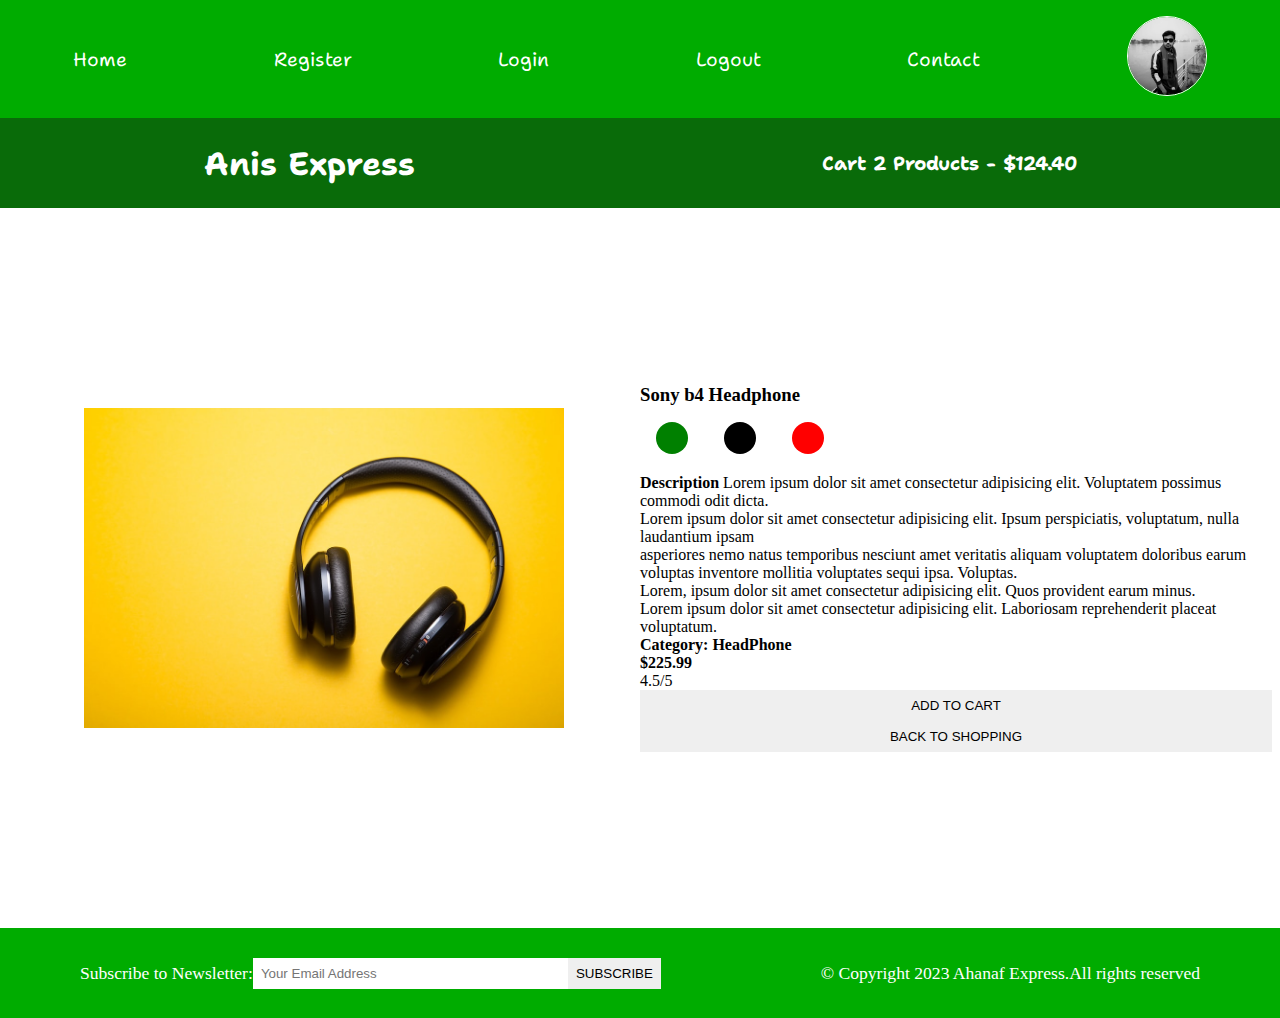
==== product.html @ aa180c7c "added html css files for the project" ====
<!DOCTYPE html>
<html lang="en">

<head>
    <meta charset="UTF-8">
    <meta http-equiv="X-UA-Compatible" content="IE=edge">
    <meta name="viewport" content="width=device-width, initial-scale=1.0">
    <meta name="description" content="this is an ecommerce project for making anis express">
    <title>Ecommerce Project </title>
    <link rel="stylesheet" href="style.css">

    <!-- font awesome cdn  -->
    <link rel="stylesheet" href="https://cdnjs.cloudflare.com/ajax/libs/font-awesome/6.3.0/css/all.min.css"
        integrity="sha512-SzlrxWUlpfuzQ+pcUCosxcglQRNAq/DZjVsC0lE40xsADsfeQoEypE+enwcOiGjk/bSuGGKHEyjSoQ1zVisanQ=="
        crossorigin="anonymous" referrerpolicy="no-referrer" />


    <!-- google font link -->
    <link rel="preconnect" href="https://fonts.googleapis.com">
<link rel="preconnect" href="https://fonts.gstatic.com" crossorigin>
<link href="https://fonts.googleapis.com/css2?family=Shantell+Sans&display=swap" rel="stylesheet">
</head>

<body>
    <!-- navbar start here -->
    <nav>
        <ul class="nav_upper flex_space_around">
            <li class="nav_list">
                <a href="index.html" class="nav_link">Home</a>
            </li>
    
            <li class="nav_list">
                <a href="register.html" class="nav_link">Register</a>
            </li>
    
            <li class="nav_list">
                <a href="login.html" class="nav_link">Login</a>
            </li>
    
            <li class="nav_list">
                <a href="index.html" class="nav_link">Logout</a>
            </li>
    
            <li class="nav_list">
                <a href="contact.html" class="nav_link">Contact</a>
            </li>
    
            <li class="nav_list">
                <a href="profile.html" class="nav_link">
                    <img class="profile_icon" src="images/profile.jpg" alt="profile image">
                </a>
            </li>
        </ul>

<ul class="nav_lower flex_space_around">
    <li class="nav_list">
        <a href="index.html" class="nav_link nav_brand">Anis Express</a>
    </li>
    <li class="nav_list">
        <a href="index.html" class="nav_link">
            <span>
                <i class="fa-solid fa-cart-shopping"></i>
            </span>
            Cart 2 Products - $124.40
        </a>
    </li>
</ul>

    </nav>
    <!-- navbar end here -->
    <!-- product start -->
    <main class="flex_center product_flex">

        <div class="main_content product_content">
            <section class="product_details flex_center">
                <div class="product_left flex_center">
                    <img src="images/product1.jfif" alt="" class="product_left_img">
                </div>
                <div class="product_right">
                    <h3 class="product_name">
                        Sony b4 Headphone
                    </h3>

                    <p>
                        <span class="dot green"></span>
                        <span class="dot black"></span>
                        <span class="dot red"></span>
                    </p>

                    <p class="product_desc">

                        <strong>Description</strong>
                        Lorem ipsum dolor sit amet consectetur adipisicing elit. Voluptatem possimus commodi odit
                        dicta.

                        <p>Lorem ipsum dolor sit amet consectetur adipisicing elit. Ipsum perspiciatis, voluptatum, nulla laudantium ipsam 
                            <br>asperiores nemo natus temporibus nesciunt amet veritatis aliquam voluptatem doloribus earum voluptas inventore mollitia voluptates sequi ipsa. Voluptas.</p>

                        <p>Lorem, ipsum dolor sit amet consectetur adipisicing elit. Quos provident earum minus.</p>

                        <p>Lorem ipsum dolor sit amet consectetur adipisicing elit. Laboriosam reprehenderit placeat voluptatum.</p>
                    </p>

                    <h4 class="product_category">
                        Category: HeadPhone
                    </h4>
                    <h4 class="product_price">
                        $225.99
                    </h4>
                    <p class="product_rating">
                        4.5/5
                    </p>

                    <button class="btn product_button">
                        Add to cart
                    </button>

                    <button class="btn product_button">
                        Back To Shopping
                    </button>
                </div>
            </section>
        </div>
        
    </main>
    <!-- product end -->

    <!-- footer start -->
    <footer class="footer flex_space_around">
        <div class="flex_space_around">
            <label for="subscribe">Subscribe to Newsletter:</label>
            <input type="email" name="subscribe" id="subscribe"
            class="footer_input"
            placeholder="Your Email Address">

            <button class="btn btn_subscribe">
                Subscribe
            </button>
        
        </div>

        <div>
            <p>&copy; Copyright 2023 Ahanaf Express.All rights reserved  </p>
        </div>
    </footer>
    <!-- footer end  -->
</body>

</html>
---- style.css ----
/* reset code starts from here */
:root{
    --primary-color:rgb(0, 172, 0);
    --secondary-color:rgb(9, 107, 9);
    --padding:0.5rem;
    --transition:all 0.3s;
    --border-radius:0.7rem;
    --box-shadow:0.1rem 0.2rem 0.8rem rgb(226, 226, 226);
}
*{
    box-sizing: border-box;
    list-style-type: none;
    margin: 0;
    padding: 0;
    outline: none;
    text-decoration: none;
    
}

html{
    scroll-behavior: smooth;
}

.flex_space_around{
    display: flex;
    justify-content: space-around;
    align-items: center;
}

img{
    width: 100%;
    height: auto ;
}

.btn{
    border: none;
    padding: var(--padding);
    cursor: pointer;
    text-transform: uppercase;
    transition: var(--transition);
}

.btn:hover{
    background-color: var(--secondary-color);
}

.flex_center{
    display: flex;
    justify-content: center;
    align-items: center;
}

.card{
    box-shadow: var(--box-shadow);
    border-radius: var(--border-radius);
    transition: var(--transition);
    padding: var(--padding);
}

.card:hover{
    box-shadow: 0.1rem 0.2rem 0.8rem rgb(177, 177, 177);
}

.dot{
    height: 2rem;
    width: 2rem;
    border-radius: 50%;
    display: inline-block;
    margin: 1rem;
}

.red{
    background-color: red;
}

.green{
    background-color: green;
}

.black{
    background-color: black;
}
/* reset code ends from here */

/* navbar starts from here */
nav{
    font-family: 'Shantell Sans', cursive;
    font-size: 1.2rem;
    position: sticky;
    top: 0;
    left: 0;
    z-index: 100;
}

.profile_icon{
    height: 5rem;
    width: 5rem;
    border-radius: 50%;
    border: 1px solid white;
    filter: saturate(0);
    transition: var(--transition);
}

.profile_icon:hover{
    filter: saturate(1);
    transform: scale(1.1);

}

.nav_upper{
    min-height: 10vh;
    background-color: var(--primary-color);
    padding: 1rem 0;

}

.nav_list{
    transition: var(--transition);
    
}

.nav_list:hover{
    text-decoration: overline;
    color: black;
}

.nav_link{
    color: white;
    transition: var(--transition);
}

.nav_link:hover{
    color: rgb(0, 0, 0);
    
}


/* nav lower */

.nav_lower{
    min-height: 10vh;
    background-color: var(--secondary-color);
    font-weight: bolder;
}

.nav_brand{
    font-size: 2rem;
}
/* navbar ends from here */

/* header start */
.header{
    padding: 4rem 0;
    height: 80vh;
    background: url(images/bc.jpg) no-repeat center;
    background-attachment: fixed;
    background-size: cover;
}

.banner{
    width: 100%;
    height: 100%;
    flex-direction: column;

}

.banner_title{
    font-size: 5rem;
    color: yellow;
    padding: 1rem;
    border-radius: var(--border-radius);
}

.features{
    width: 100%;
}

.feature{
    background-color: rgb(0, 122, 27);
    color: white;
    border-radius: var(--border-radius);
    padding: 1rem;
    width: 15rem;
    display: flex;
    flex-direction: column;
    gap: 1rem;
}

.feature i{
    font-size: 3rem;
}
/* header end */

/* main start */
main{
    padding: 4rem 0;
    min-height: 80vh;
}

.side_bar{
    flex: 1;
    padding: var(--padding);
    display: flex;
    flex-direction: column;
    justify-content: center;
    gap: 1rem;
    align-self: flex-start;
}

.main_content{
    flex: 3;
    padding: var(--padding);
}

.actions_sort select{
    padding: var(--padding);
}

.action_search input{
    padding: var(--padding);
    width: 15rem;
}

.action_search button{
    margin-left: -0.3rem;
    border: 1px solid;
    padding: 0.55rem;
}

/* product start */
.products{
    display: grid;
    grid-template-columns: repeat(3, minmax(0 , 1fr));
    gap: 2rem;
    padding: 2rem 0;
    
}

.product{
    position: relative;
}

.badge{
    position: absolute;
    top: 0;
    left: 0;
    background-color: green;
    color: white;
    padding: 4px 8px;
    border-radius: var(--border-radius);
    z-index: 10;
}

.card_img{
     width: 100%;
     height: 15rem;
     filter: saturate(0);
     transition: var(--transition);
}

.card_img:hover{
    
    filter: saturate(1);
}

.product_body{
    padding: var(--padding) ;
    display: flex;
    flex-direction: column;
    gap: 0.5rem;

}

.learn_more{
    color: green;
}

/* pagination st */

.pagination{
    display: flex;
    justify-content: center;
    align-items: center;
}

.pagination_btn{
    border-width: 1px 1px 1px 0;
    border-style: solid;
}

.pagination_btn:first-child{
    border-width: 1px;
    border-style: solid;
}

/* pagination end */


/* products details start */

.product_left{
    flex: 1;
}

.product_right{
    flex: 1;
    display: flex;
    flex-direction: column;
}

.product_left_img{
    height: 20rem;
    width: 30rem;
}
/* products details end */

/* main end */

/* footer start */
.footer{
    padding: 1rem 0;
    background-color: var(--primary-color);
    min-height: 10vh;
    color: white;
    font-size: 1.1rem;
}

.btn_subscribe{
    margin-left: -5px;
}

.footer_input{
    border: none;
    padding: var(--padding);
    width: 20rem;
}
/* footer end */

/* responsive */

@media (max-width: 992px){
.flex_space_around  {
    flex-direction: column;
    gap: 1rem;
    padding: 1rem 0;
}

.header{
    height: 100vh;
}

.products{
    grid-template-columns: repeat(2,minmax(0,1fr));
}

.product_details{
    flex-direction: column;
    gap: 1rem;
    padding: 1rem 0;
    
}

.product_right{
    justify-content: center;
    align-items: center;
    text-align: justify;
}

}

@media (max-width: 768px){
    .products{
        grid-template-columns: repeat(1,minmax(0,1fr));
    }
    .flex_center{
        flex-direction: column;
        gap: 1rem;
        padding: 1rem 0;
    }
    
    }


@media (max-width: 600px){
    
}

/* responsive end */
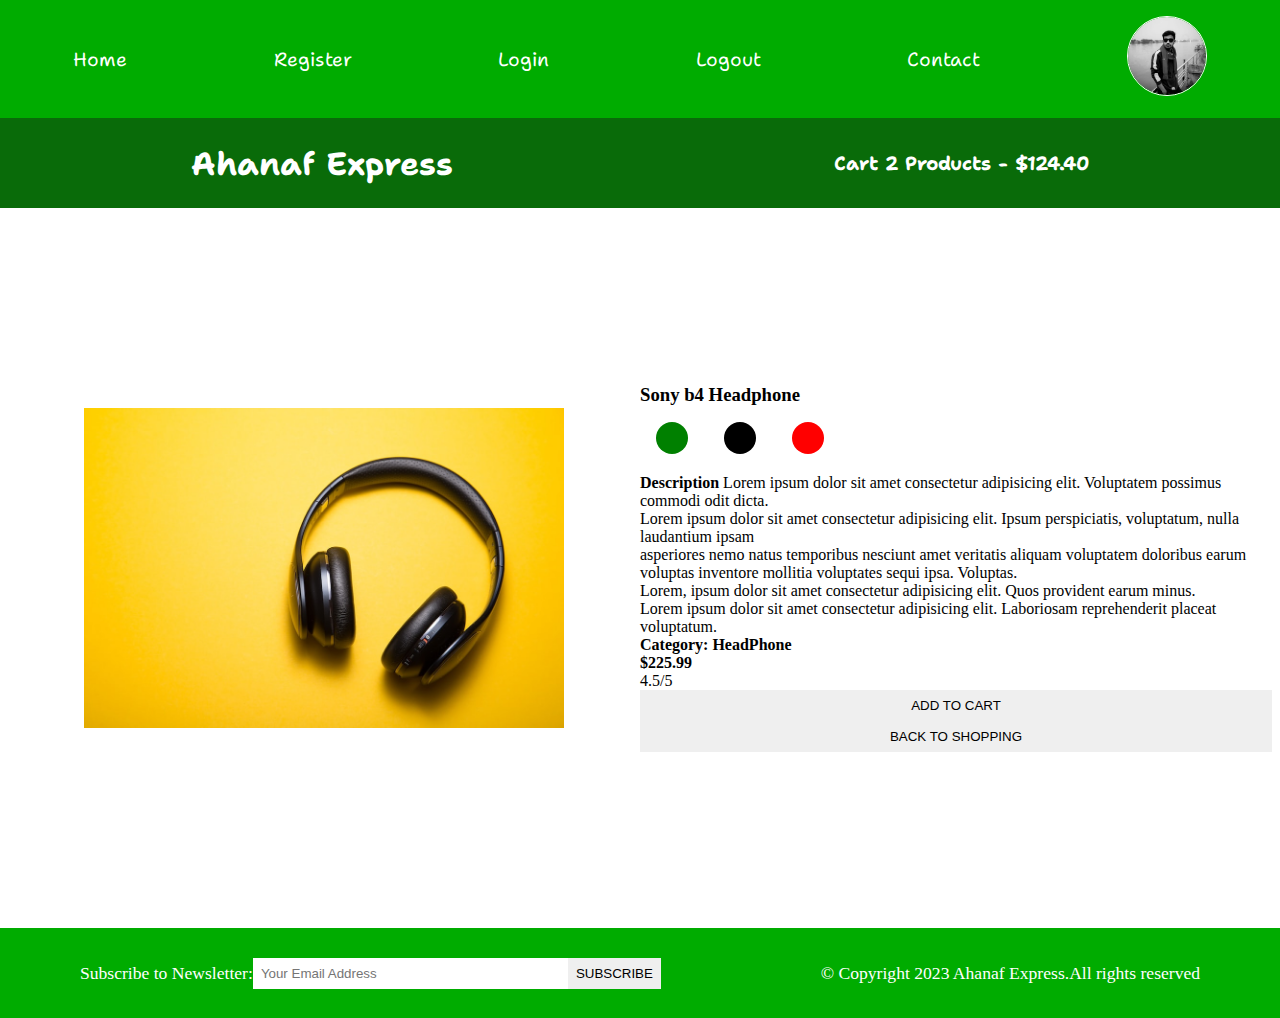
==== commit 89b79ecd: "Update product.html" ====
--- a/product.html
+++ b/product.html
@@ -54,7 +54,7 @@
 
 <ul class="nav_lower flex_space_around">
     <li class="nav_list">
-        <a href="index.html" class="nav_link nav_brand">Anis Express</a>
+        <a href="index.html" class="nav_link nav_brand">Ahanaf Express</a>
     </li>
     <li class="nav_list">
         <a href="index.html" class="nav_link">
@@ -146,4 +146,4 @@
     <!-- footer end  -->
 </body>
 
-</html>+</html>
